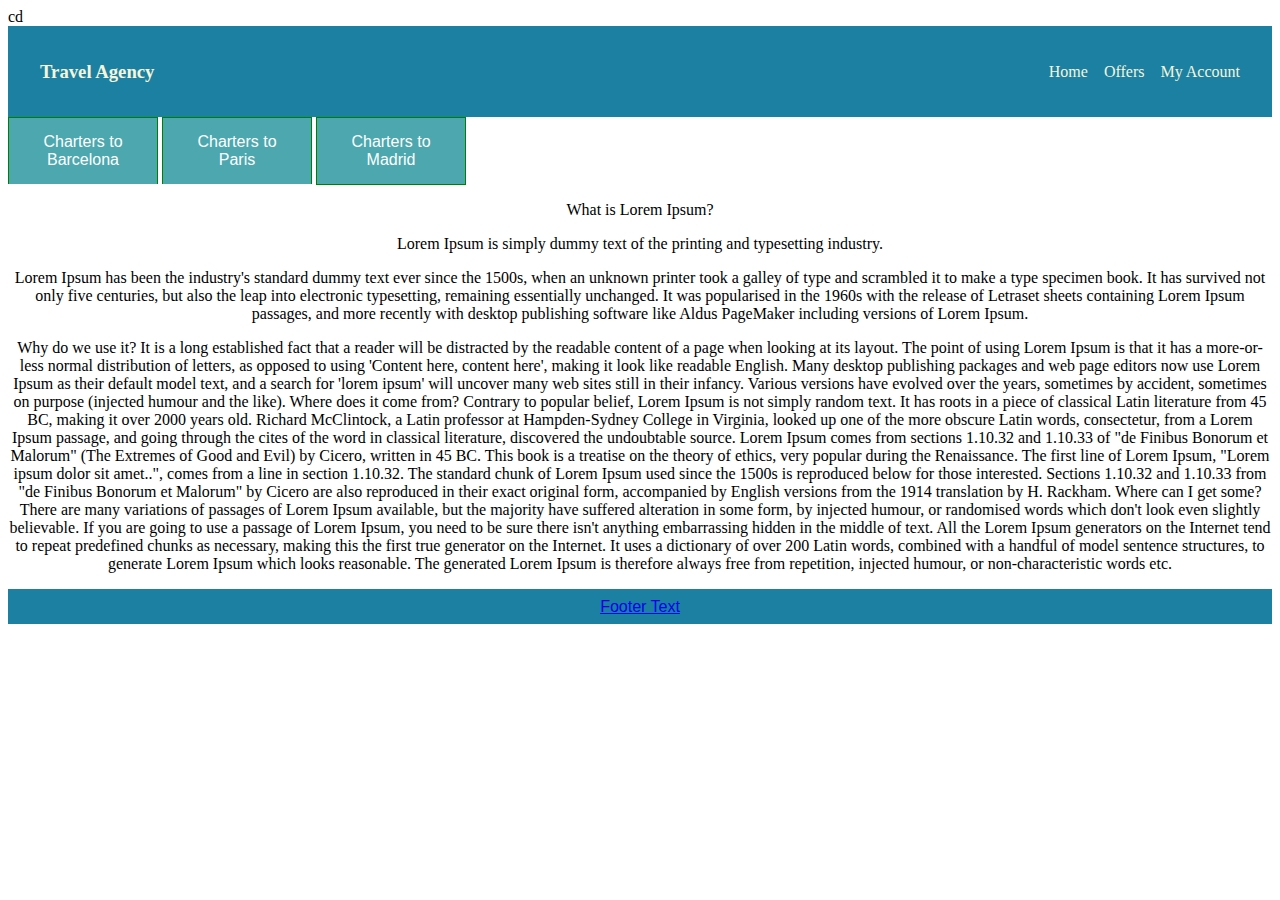
==== index.html @ 4d6be0c5 "Am initializat proiectul" ====
cd <div class=""></div><!DOCTYPE html>
<html>

<head>
  <meta charset="utf-8">
  <meta name="viewport" content="width=device-width">
  <title>replit</title>
  <link href="style.css" rel="stylesheet" type="text/css" />
</head>

<body>

  <nav class="navbar">
    <div class="logo"></div>
    <h3>Travel Agency</h3>
    <div class="menu">
      <ul>
        <li><a href="#">Home</a></li>
        <li><a href="#">Offers</a></li>
        <li><a href="#">My Account</a></li>
      </ul>
    </div>
  </nav>


  <div class="button-group">
    <button class="button">Charters to Barcelona</button>
    <button class="button">Charters to Paris</button>
    <button class="button">Charters to Madrid</button>
  </div>
  
  <div class="text">
      <p>What is Lorem Ipsum?</p>
      <p>Lorem Ipsum is simply dummy text of the printing and typesetting industry.</p>
      <p>Lorem Ipsum has been the industry's standard dummy text ever since the 1500s, when an unknown printer took a galley of type and scrambled it to make a type specimen book. It has survived not only five centuries, but also the leap into electronic typesetting, remaining essentially unchanged. It was popularised in the 1960s with the release of Letraset sheets containing Lorem Ipsum passages, and more recently with desktop publishing software like Aldus PageMaker including versions of Lorem Ipsum.</p>

      <p>Why do we use it?
It is a long established fact that a reader will be distracted by the readable content of a page when looking at its layout. The point of using Lorem Ipsum is that it has a more-or-less normal distribution of letters, as opposed to using 'Content here, content here', making it look like readable English. Many desktop publishing packages and web page editors now use Lorem Ipsum as their default model text, and a search for 'lorem ipsum' will uncover many web sites still in their infancy. Various versions have evolved over the years, sometimes by accident, sometimes on purpose (injected humour and the like).


Where does it come from?
Contrary to popular belief, Lorem Ipsum is not simply random text. It has roots in a piece of classical Latin literature from 45 BC, making it over 2000 years old. Richard McClintock, a Latin professor at Hampden-Sydney College in Virginia, looked up one of the more obscure Latin words, consectetur, from a Lorem Ipsum passage, and going through the cites of the word in classical literature, discovered the undoubtable source. Lorem Ipsum comes from sections 1.10.32 and 1.10.33 of "de Finibus Bonorum et Malorum" (The Extremes of Good and Evil) by Cicero, written in 45 BC. This book is a treatise on the theory of ethics, very popular during the Renaissance. The first line of Lorem Ipsum, "Lorem ipsum dolor sit amet..", comes from a line in section 1.10.32.

The standard chunk of Lorem Ipsum used since the 1500s is reproduced below for those interested. Sections 1.10.32 and 1.10.33 from "de Finibus Bonorum et Malorum" by Cicero are also reproduced in their exact original form, accompanied by English versions from the 1914 translation by H. Rackham.

Where can I get some?
There are many variations of passages of Lorem Ipsum available, but the majority have suffered alteration in some form, by injected humour, or randomised words which don't look even slightly believable. If you are going to use a passage of Lorem Ipsum, you need to be sure there isn't anything embarrassing hidden in the middle of text. All the Lorem Ipsum generators on the Internet tend to repeat predefined chunks as necessary, making this the first true generator on the Internet. It uses a dictionary of over 200 Latin words, combined with a handful of model sentence structures, to generate Lorem Ipsum which looks reasonable. The generated Lorem Ipsum is therefore always free from repetition, injected humour, or non-characteristic words etc.</p>
    </div>

  <div class="footer">
    <a href="#">Footer Text</a>
  </div>
  
  </div>
</body>

</html>
---- style.css ----
html {
    height: 100%;
    width: 100%;
  }
  
  .container ul li {
    width: 100px;
    height: 100px;
    background-color: lightblue;
    display: flex;
    justify-content: center;
    align-items: center;
    text-align:center;
    border-radius: 2rem;
  }
  
  .container a:hover {
    color: white;
  }
  
  .container {
    background-color: #f5fffa;
    display: flex;
    justify-content: space-around;
  }
  
  .navbar {
    background-color: #1b80a1;
    color:  beige;
    display: flex;
    justify-content: space-between;
    align-items: center;
    font-size: 1rem;
    padding: 1rem 2rem;
    box-sizing: border-box;
    position: sticky;
    top: 0px;
  }
  
  .navbar .logo {
    width: 100%;
    text-align: left;
    position: absolute;
  }
  
  .menu a {
    color: black;
    text-decoration: none;
    font-size: 1rem;
    color: beige;
  }
  
  .menu a:hover {
    color: white;
  }
  
  .menu ul {
    display: flex;
    list-style: none;
    color: beige;
    gap: 1rem;
  }
  
  .button-group .button {
    background-color: #4ca7ae; /* Green */
    border: 1px solid green;
    color: white;
    padding: 15px 32px;
    text-align: center;
    text-decoration: none;
    font-size: 16px;
    cursor: pointer;
    width: 150px;
    display: inline;
  }
  
  .button-group .button:not(:last-child) {
    border-bottom: none;
  }
  
  .button-group .button:hover {
    background-color: #b1eceb;
  }
  
  .text {
    text-align: center;
  }
  
    .footer{
    background-color: #1b80a1;
    color: beige;
    justify-content: center;
    font-family: Arial, sans-serif;
    text-align: center;
    font-weight: 500;
    font-size: 1rem;
    line-height: 35px;
    border: none;
    cursor: pointer;
    padding: 0 30px;
  }
  
  .footer a:hover {
    color: white;
  }
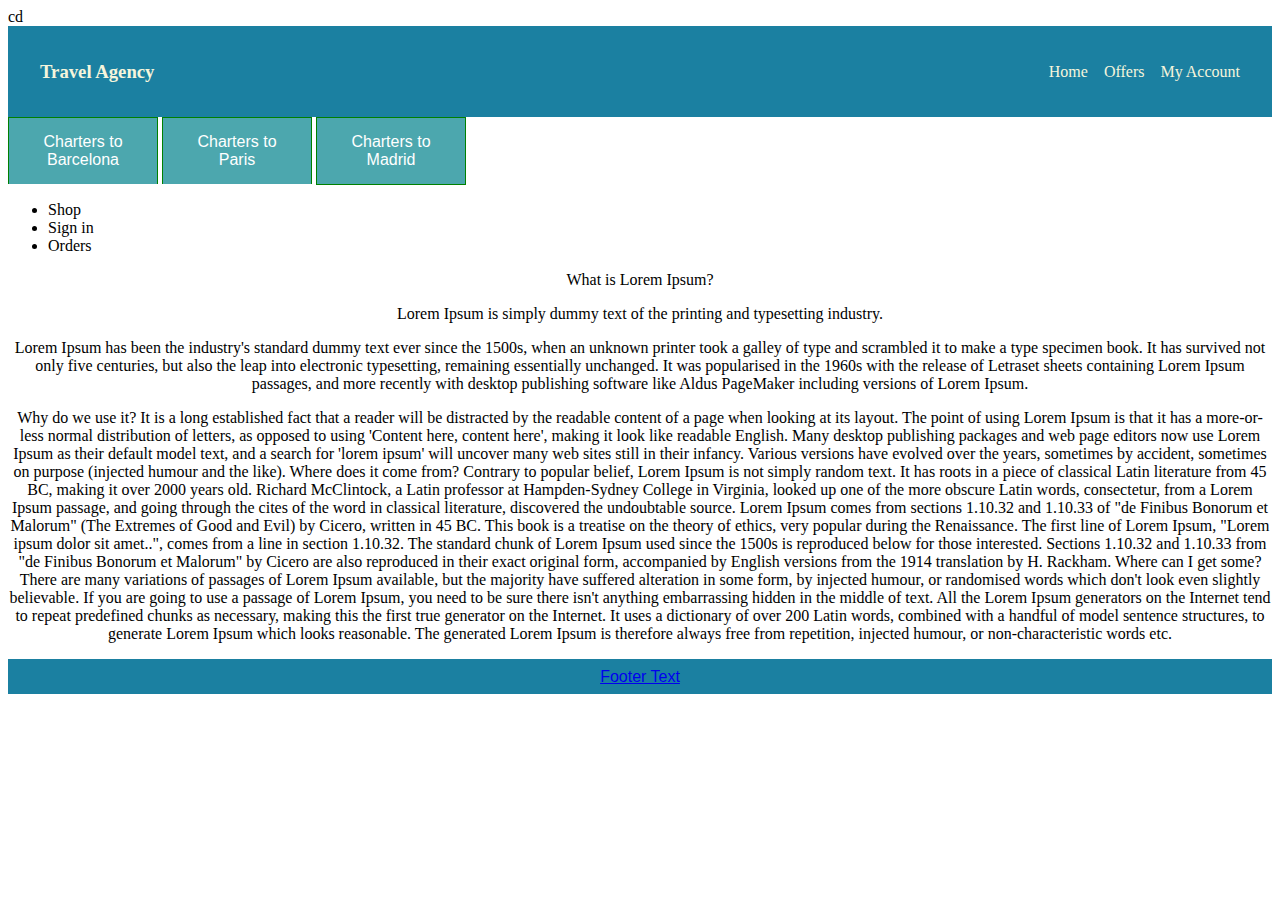
==== commit 37dade77: "Am adaugat lista de comenzi" ====
--- a/index.html
+++ b/index.html
@@ -28,6 +28,14 @@
     <button class="button">Charters to Paris</button>
     <button class="button">Charters to Madrid</button>
   </div>
+
+  <div class="list-group">
+    <ul>
+      <li>Shop</li>
+      <li>Sign in</li>
+      <li>Orders</li>
+    </ul>
+  </div>
   
   <div class="text">
       <p>What is Lorem Ipsum?</p>
